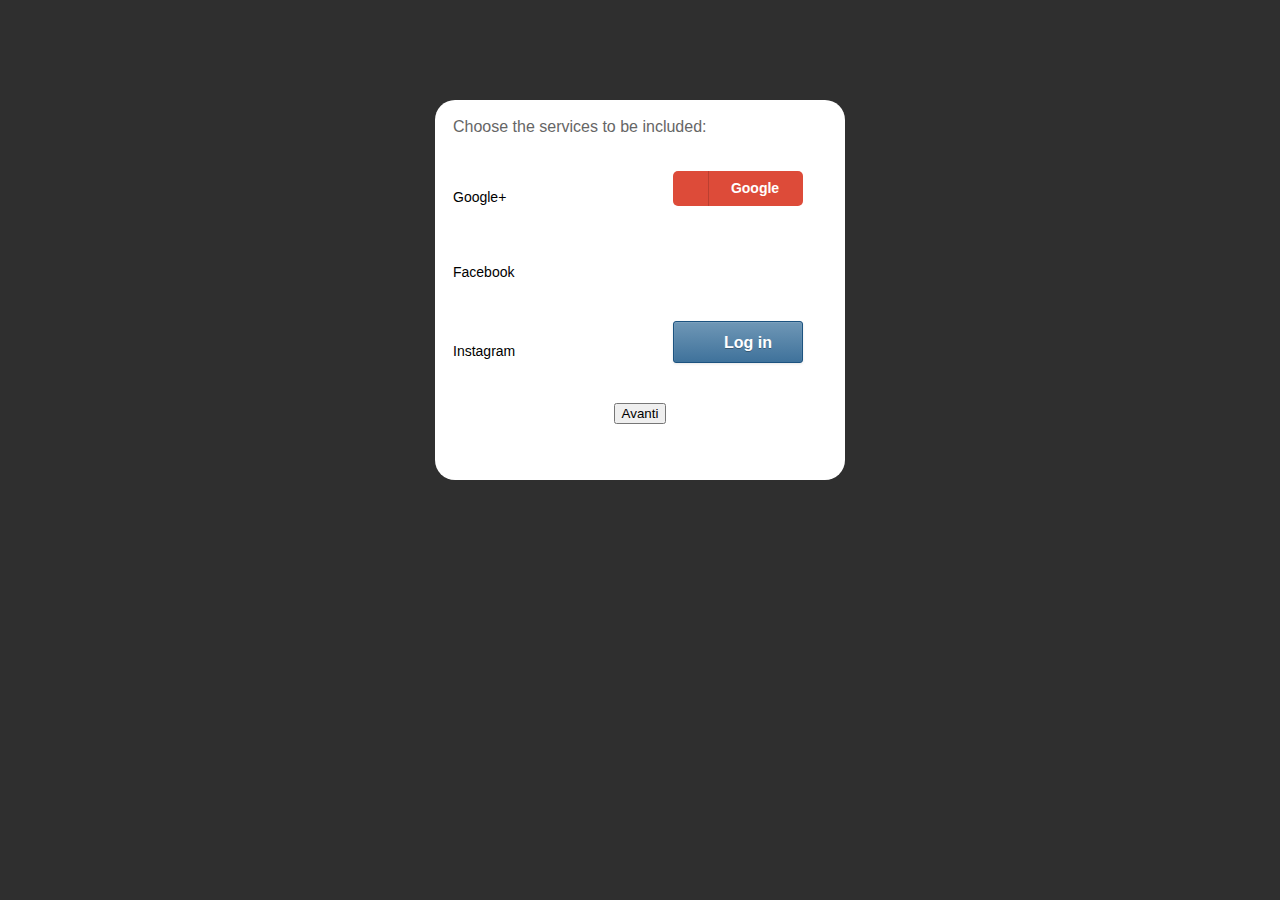
==== index.html @ ec234db6 "Added JQuery" ====
<!DOCTYPE html>

<html>
    
    <head>
        <title>dotPipe</title>
        <!-- Stili -->
        <link rel="stylesheet" type="text/css" href="css/useragent.css">
        <link rel="stylesheet" type="text/css" href="css/style.css">
        <link rel="stylesheet" type="text/css" href="css/toolbox.css">
        <link rel="stylesheet" type="text/css" href="css/social.css">
        <link rel="stylesheet" type="text/css" href="css/properties.css">
        <link rel="stylesheet" type="text/css" href="css/result.css">
        <link rel="stylesheet" type="text/css" href="css/loading.css">
        <!-- Librerie -->
        <script type="application/javascript" src="js/lib/jquery-2.1.1.min.js"></script>
        <script type="application/javascript" src="js/lib/FileSaver.js"></script>
        <script type="text/javascript" src="https://www.google.com/jsapi"></script>
        <script type="text/javascript">google.load("feeds", "1");</script>
        <script type="text/javascript" src="js/lib/jscolor/jscolor.js"></script>
        <!-- Utilità -->
        <script type="application/javascript" src="js/util/utilvar.js"></script>
        <script type="application/javascript" src="js/util/runpipe.js"></script>
        <script type="application/javascript" src="js/util/prototype.js"></script>
        <script type="application/javascript" src="js/util/utilfun.js"></script>
        <script type="application/javascript" src="js/obj/Objects.js"></script>
        <!-- Social API -->
        <script type="application/javascript" src="js/social/facebook.js"></script>
        <script type="application/javascript" src="js/social/google.js"></script>
        <script type="application/javascript" src="js/social/instagram.js"></script>
        <script type="application/javascript" src="js/social/feedrss.js"></script>
        <!-- Configurazione -->
        <script type="application/javascript" src="js/config/moduli.js"></script>
        <!-- Progetto dotPipe -->
        <script type="application/javascript" src="js/event/tools_menu_event.js"></script>
        <script type="application/javascript" defer src="js/event/editor_event.js"></script>
        <script type="application/javascript" defer src="js/obj/SubMenu.js"></script>
        <script type="application/javascript" defer src="js/obj/PipeElements.js"></script>
        <script type="application/javascript" defer src="js/event/keyboard_input.js"></script>
        <!-- Inizializzazione -->
        <script type="application/javascript" defer src="js/init.js"></script>
    </head>
    
    <body onmouseup="DP.util.stopMoving();">
        <div id="chooseResult" style="display: none">
            <div class="scelta backToPipe" onclick="DP.util.hideResults()"></div>
            <div id='scelte'>
                <div id="sceltauser" class="scelta" onclick="DP.util.showElements('user')">Users</div>
                <div id="sceltaevent" class="scelta" onclick="DP.util.showElements('event')">Events</div>
                <div id="sceltamedia" class="scelta" onclick="DP.util.showElements('media')">Media</div>
                <div id="sceltafeed" class="scelta" onclick="DP.util.showElements('feed')">Feed</div>
            </div>
        </div>
        <div id="resultsContainer" style="display: none">
            <div id="resultList"></div>
        </div>
        
        <div id="loadingAnimation" style="display: none; width: 100%; height: 100%;">
            <div style="margin-left: auto; margin-right: auto; margin-top: 300px;" class="windows8">
                <div class="wBall" id="wBall_1">
                    <div class="wInnerBall">
                    </div>
                </div>
                <div class="wBall" id="wBall_2">
                    <div class="wInnerBall">
                    </div>
                </div>
                <div class="wBall" id="wBall_3">
                    <div class="wInnerBall">
                    </div>
                </div>
                <div class="wBall" id="wBall_4">
                    <div class="wInnerBall">
                    </div>
                </div>
                <div class="wBall" id="wBall_5">
                    <div class="wInnerBall">
                    </div>
                </div>
            </div>
        </div>
        
        <div id="fb-root"></div>
        <script>
            window.fbAsyncInit = function() {
                FB.init({
                    appId: '531313350287146', // App ID
                    channelUrl: '//pipemaker.altervista.org/channel.html', // Channel File
                    status: true, // check login status
                    cookie: true, // enable cookies to allow the server to access the session
                    xfbml: true  // parse XFBML
                });
                
                // Here we subscribe to the auth.authResponseChange JavaScript event. This event is fired
                // for any authentication related change, such as login, logout or session refresh. This means that
                // whenever someone who was previously logged out tries to log in again, the correct case below 
                // will be handled. 
                FB.Event.subscribe('auth.authResponseChange', function(response) {
                    // Here we specify what we do with the response anytime this event occurs. 
                    if (response.status === 'connected') {
                        // The response object is returned with a status field that lets the app know the current
                        // login status of the person. In this case, we're handling the situation where they 
                        // have logged in to the app.
                        facebookapi.setToken(FB.getAccessToken());
                        
                        var fbLogin = document.getElementById('facebookLoginButton');
                        if(fbLogin)
                            fbLogin.style.display = 'none';
                        
                        /* Se l'attivazione del modulo ha successo aggiungo un checkmark */
                        if (DP.util.activateModule('facebook'))
                            DP.util.addCheckmark(fbLogin.parentNode);
                    } else if (response.status === 'not_authorized') {
                        // In this case, the person is logged into Facebook, but not into the app, so we call
                        // FB.login() to prompt them to do so. 
                        // In real-life usage, you wouldn't want to immediately prompt someone to login 
                        // like this, for two reasons:
                        // (1) JavaScript created popup windows are blocked by most browsers unless they 
                        // result from direct interaction from people using the app (such as a mouse click)
                        // (2) it is a bad experience to be continually prompted to login upon page load.
                        FB.login();
                    } else {
                        // In this case, the person is not logged into Facebook, so we call the login() 
                        // function to prompt them to do so. Note that at this stage there is no indication
                        // of whether they are logged into the app. If they aren't then they'll see the Login
                        // dialog right after they log in to Facebook. 
                        // The same caveats as above apply to the FB.login() call here.
                        FB.login();
                    }
                });
            };
            
            // Load the SDK asynchronously
            (function(d) {
                var js, id = 'facebook-jssdk', ref = d.getElementsByTagName('script')[0];
                if (d.getElementById(id)) {
                    return;
                }
                js = d.createElement('script');
                js.id = id;
                js.async = true;
                js.src = "//connect.facebook.net/en_US/all.js";
                ref.parentNode.insertBefore(js, ref);
            }(document));
        </script>
        
        <div id="blackScreen">
            <div id="loginPopup">
                <table class='loginTable'>
                    <thead>
                        <tr>
                            <td colspan="2">
                                <p style="font-size:16px; margin-left: 15px">Choose the services to be included:</p>
                            </td>
                        </tr>
                    </thead>
                    <tbody style="font-size: 14px; color: black;">
                        <tr>
                            <td>
                                <p style="margin-left: 15px">Google+</p>
                            </td>
                            
                            <td class='buttomColumn'>
                                <div id="customBtn" class="customGPlusSignIn">
                                    <span class="icon"></span>
                                    <span class="buttonText">Google</span>
                                </div>
                            </td>
                            <tr>
                                
                                <td>
                                    <p style="margin-left: 15px">Facebook</p>
                                </td>
                                <td class='buttomColumn'>
                                    <div>
                                        <div id='facebookLoginButton' 
                                             size='xlarge' 
                                             style="cursor: pointer" 
                                             class="fb-login-button"
                                             scope='user_about_me, friends_about_me, 
                                                    user_activities, friends_activities, 
                                                    user_birthday, friends_birthday, 
                                                    user_education_history, friends_education_history, 
                                                    user_hometown, friends_hometown, 
                                                    user_photos, friends_photos'>
                                        </div>
                                    </div>
                                </td>
                        </tr>
                        <tr>
                            <td>
                                <p style="margin-left: 15px;">Instagram</p>
                            </td>
                            <td class='buttomColumn'>
                                <a id="instagramLoginButton" 
                                   onclick="instagramapi.tryLogin();" 
                                   class="instagramLogin">
                                    <i class="instagramLoginImage"></i>
                                    <span class="instagramAccedi">Log in</span>
                                </a>
                            </td>
                        </tr>
                        <tr style="display: none">
                            <td>
                                Flickr
                            </td>
                            <td class='buttomColumn'>
                                <button class="yahooLogin">
                                    Entra
                                </button>
                            </td>
                        </tr>
                    </tbody>
                    
                    <tfoot>
                        <tr style='height: 76px'>
                            <td colspan="2" style="width: 100%;">
                                <div style="width: 100%; height: 100%; text-align: center;">
                                    <button class="confirmButton" onclick='createMenu();'>Avanti</button>
                                </div>
                            </td>
                        </tr>
                    </tfoot>
                </table>
            </div>
            
        </div>
        
        <table  id="mainTable" class="tableContent" style="display: none"
               ondragstart="return false;" ondrop="return false;" onmousemove="return false;">
            <thead>
                <tr>
                    <td colspan="2">
                        <div class="topBar">
                            <div class="inputBar">
                                <div class="leftButtons">
                                    <div id="newPipeButton" class="button">
                                        New Pipe
                                    </div>
                                    <div class="button" style="width: 70px;
                                                               padding: 0;">
                                        <div style="padding: 0;
                                                    width: 70px;
                                                    background-image: url('img/load.png');
                                                    background-position-y: -1px;
                                                    background-size: cover;
                                                    cursor: default;">
                                            <input style="opacity: 0;
                                                          margin: 0;
                                                          width: 66px;"
                                                   type="file" id="files" name="files[]">
                                        </div>
                                    </div>
                                    <div id="saveButton" class="button" >
                                        Save
                                    </div>
                                </div>
                                <div class="rightButtons">
                                    <div id="runButton" class="button">
                                        Run Pipe
                                    </div>
                                </div>
                                
                            </div>
                            
                        </div>
                    </td>
                </tr>
            </thead>
            <tbody>
                <tr>
                    <td class="toolsMenuColumn">
                        <div id="toolsMenu"></div>
                    </td>
                    <td>
                        <div onmouseup="DP.util.stopMoving();" 
                             onmousedown="if(event.button === 0) {DP.movingView = true; DP.util.moveView('up', true);}" 
                             style="position: absolute;
                                    z-index: 10000000;
                                    margin-bottom: auto;
                                    top: 52px;
                                    left: 52%;
                                    cursor: pointer;">
                            <img src="img/up.png" width="25" height="25">
                        </div>
                        <div onmouseup="DP.util.stopMoving();" 
                             onmousedown="if(event.button === 0) {DP.movingView = true; DP.util.moveView('right', true);}" 
                             style="position: absolute;
                                    z-index: 10000000;
                                    margin-bottom: auto;
                                    top: 56%;
                                    right: 6px;
                                    cursor: pointer;">
                            <img src="img/right.png" width="25" height="25">
                        </div>
                        <div onmouseup="DP.util.stopMoving();" 
                             onmousedown="if(event.button === 0) {DP.movingView = true; DP.util.moveView('down', true);}" 
                             style="position: absolute;
                                    z-index: 10000000;
                                    margin-bottom: auto;
                                    bottom: -2px;
                                    left: 52%;
                                    cursor: pointer;">
                            <img src="img/down.png" width="25" height="25">
                        </div>
                        <div onmouseup="DP.util.stopMoving();" 
                             onmousedown="if(event.button === 0) {DP.movingView = true; DP.util.moveView('left', true);}" 
                             style="position: absolute;
                                    z-index: 10000000;
                                    margin-bottom: auto;
                                    top: 56%;
                                    left: 172px;
                                    cursor: pointer;">
                            <img src="img/left.png" width="25" height="25">
                        </div>
                        <div id="pipeEditor">
                            <svg id="pipeLinks" />
                        </div>
                    </td>
                </tr>
            </tbody>
        </table>
        
        <div id="propertiesContainer" style="display: none;" onclick="event.stopPropagation();">
            
            <!-- Menu Facebook -->
            
            <div id='facebook' style='display: none;' class='properties'>
                <table id="proptable" style="display: table;">
                    <thead>
                        <tr>
                            <td>
                            </td>
                        </tr>
                    </thead>
                    <tbody>
                        <tr>
                            <td>
                                <input id="facebookradio1" type="radio" name="radios" value="all">
                                <label for="facebookradio1" class="facebook_leftRadio">Users</label>
                                <input id="facebookradio2" type="radio" name="radios" value="false">
                                <label for="facebookradio2" class="facebook_rightRadio">Events</label>
                            </td>
                        </tr>
                        <tr>
                            <td>
                                <div class="input"> 
                                    <div class="input_label"> 
                                        <label for="facebooktext1"> 
                                            Query:
                                        </label>
                                    </div> 
                                    <input name="name" type="text" id="facebooktext1" size="30" value=""> 
                                </div> 
                            </td>
                        </tr>
                        <tr style="text-align: -webkit-right;
                                   height: 90px">
                            <td>
                                <div onclick="DP.util.saveChange(true);" class="confirmButton">
                                    Save
                                </div>
                            </td>
                        </tr>
                    </tbody>
                </table>
            </div>
            
            <!-- Menu Google+ -->
            
            <div id='google+' style="display: none;" class='properties'>
                <table id="proptable" style="display: table;">
                    <thead>
                        <tr>
                            <td>
                            </td>
                        </tr>
                    </thead>
                    <tbody>
                        <tr>
                            <td>
                                <input id="googleradio1" type="radio" name="radios" value="all">
                                <label for="googleradio1" class="google_leftRadio">Users</label>
                                <input id="googleradio2" type="radio" name="radios" value="false">
                                <label for="googleradio2" class="google_rightRadio">Events</label>
                            </td>
                        </tr>
                        <tr>
                            <td>
                                <div class="input"> 
                                    <div class="input_label"> 
                                        <label for="googletext1"> 
                                            Query:
                                        </label>
                                    </div> 
                                    <input name="name" type="text" id="googletext1" size="30" value=""> 
                                </div> 
                            </td>
                        </tr>
                        <tr style="text-align: -webkit-right;
                                   height: 90px">
                            <td>
                                <div onclick="DP.util.saveChange(true);"  class="confirmButton">
                                    Save
                                </div>
                            </td>
                        </tr>
                    </tbody>
                </table>$
            </div>
            
            <!-- Menu Instagram -->
            
            <div id='instagram' style="display: none;" class='properties'>
                <table id="proptable" style="display: table;">
                    <thead>
                        <tr>
                            <td>
                            </td>
                        </tr>
                    </thead>
                    <tbody>
                        <tr>
                            <td>
                                <input id="instagramradio1" type="radio" name="radios" value="all">
                                <label for="instagramradio1" class="instagram_leftRadio">Users</label>
                                <input id="instagramradio2" type="radio" name="radios" value="false">
                                <label for="instagramradio2" class="instagram_rightRadio">Media</label>
                            </td>
                        </tr>
                        <tr>
                            <td>
                                <div class="input"> 
                                    <div class="input_label"> 
                                        <label for="instagramtext1"> 
                                            Query:
                                        </label>
                                    </div> 
                                    <input name="name" type="text" id="instagramtext1" size="30" value=""> 
                                </div> 
                            </td>
                        </tr>
                        <tr style="text-align: -webkit-right;
                                   height: 90px">
                            <td>
                                <div onclick="DP.util.saveChange(true);"  class="confirmButton">
                                    Save
                                </div>
                            </td>
                        </tr>
                    </tbody>
                </table>
            </div>
            
            <!-- Menu Feed RSS -->
            
            <div id='feedrss' style='display: none;' class='properties'>
                <table id="proptable" style="display: table;">
                    <thead>
                        <tr>
                            <td>
                            </td>
                        </tr>
                    </thead>
                    <tbody>
                        <tr>
                            <td>
                                <div class="input"> 
                                    <div class="input_label"> 
                                        <label for="feedrsstext1"> 
                                            URL feed:
                                        </label>
                                    </div> 
                                    <input name="name" style="width: 250px;" type="text" id="feedrsstext1" size="30" value=""> 
                                </div> 
                            </td>
                        </tr>
                        <tr style="text-align: -webkit-right;
                                   height: 90px">
                            <td>
                                <div onclick="DP.util.saveChange(true);" class="confirmButton">
                                    Save
                                </div>
                            </td>
                        </tr>
                    </tbody>
                </table>
            </div>
            
            <!-- Menu Head operator -->
            
            <div id='head' style='display: none;' class='properties'>
                <table id="proptable" style="display: table;">
                    <thead>
                        <tr>
                            <td>
                            </td>
                        </tr>
                    </thead>
                    <tbody>
                        <tr>
                            <td>
                                <div class="input"> 
                                    <div class="input_label" style="width: 160px !important;"> 
                                        <label for="headtext1"> 
                                            Number of elements:
                                        </label>
                                    </div> 
                                    <input name="name" style="width: 80px;" 
                                           type="text" id="headtext1" size="30" 
                                           value="" onkeypress="DP.util.validate(event,'int')"> 
                                </div> 
                            </td>
                        </tr>
                        <tr style="text-align: -webkit-right;
                                   height: 90px">
                            <td>
                                <div onclick="DP.util.saveChange(true);" class="confirmButton">
                                    Save
                                </div>
                            </td>
                        </tr>
                    </tbody>
                </table>
            </div>
            
            <!-- Menu Tail operator -->
            
            <div id='tail' style='display: none;' class='properties'>
                <table id="proptable" style="display: table;">
                    <thead>
                        <tr>
                            <td>
                                
                            </td>
                        </tr>
                    </thead>
                    <tbody>
                        <tr>
                            <td>
                                <div class="input"> 
                                    <div class="input_label" style="width: 160px !important;"> 
                                        <label for="tailtext1"> 
                                            Number of elements:
                                        </label>
                                    </div> 
                                    <input name="name" style="width: 80px;" 
                                           type="text" id="tailtext1" size="30" 
                                           value="" onkeypress="DP.util.validate(event,'int')"> 
                                </div> 
                            </td>
                        </tr>
                        <tr style="text-align: -webkit-right;
                                   height: 90px">
                            <td>
                                <div onclick="DP.util.saveChange(true);" class="confirmButton">
                                    Save
                                </div>
                            </td>
                        </tr>
                    </tbody>
                </table>
            </div>
            
            
            <!-- Menu Sort operator -->
            
            <div id='sort' style='display: none;' class='properties'>
                <table id="proptable" style="display: table;">
                    <thead>
                        <tr>
                            <td>
                                
                            </td>
                        </tr>
                    </thead>
                    <tbody>
                        <tr>
                            <td>
                                <div class="input"> 
                                    <div class="input_label" style="width: 160px !important;"> 
                                        <label for="sorttext1"> 
                                            Sort by:
                                        </label>
                                    </div> 
                                    <select id='sortselect' class='sortselector' 
                                            style="border-radius: 0 1px 1px 0; 
                                                   margin-right: 0px;"></select>
                                    <select id='sortselectOrder' class='sortselector'>
                                        <option value="ascending">ascending</option>
                                        <option value="descending">descending</option>
                                    </select>
                                </div> 
                            </td>
                        </tr>
                        <tr style="text-align: -webkit-right;
                                   height: 90px">
                            <td>
                                <div onclick="DP.util.saveChange(true);" class="confirmButton">
                                    Save
                                </div>
                            </td>
                        </tr>
                    </tbody>
                </table>
            </div>
            
            <!-- Menu Unique -->
            
            <div id='unique' style='display: none;' class='properties'>
                <table id="proptable" style="display: table;">
                    <thead>
                        <tr>
                            <td>
                                
                            </td>
                        </tr>
                    </thead>
                    <tbody>
                        <tr>
                            <td>
                                <div class="input"> 
                                    <div class="input_label" style="width: 160px !important;"> 
                                        <label for="uniquetext1"> 
                                            Select property:
                                        </label>
                                    </div> 
                                    <select id="uniqueselect" class='uniqueselector'></select>
                                    
                                </div> 
                            </td>
                        </tr>
                        <tr style="text-align: -webkit-right;
                                   height: 90px">
                            <td>
                                <div onclick="DP.util.saveChange(true);" class="confirmButton">
                                    Save
                                </div>
                            </td>
                        </tr>
                    </tbody>
                </table>
            </div>
            
            <!-- Menu Filter -->
            
            <div id='filter' style="display: none;" class="properties">
                <table id="proptable" style="display: table;">
                    <thead>
                        <tr>
                            <td>
                            </td>
                        </tr>
                    </thead>
                    <tbody>
                        <tr style="display: -webkit-inline-box">
                            <td style="width: 492px;">
                                <div style="margin-top: 16px;
                                            font-size: 13px;">
                                    <select id="filtertypeselect" class='uniqueselector filterselector'>
                                        <option value="block">Block</option>
                                        <option value="permit">Permit</option>
                                    </select>
                                    
                                    items that match
                                    
                                    <select id="filterwhatselect" class='uniqueselector filterselector'
                                            style="margin-left: 2px;
                                                   width: 60px;">
                                        <option value="any">any</option>
                                        <option value="all">all</option>
                                    </select>
                                    
                                    of the following:
                                </div>
                                
                                <div style="text-align: start;
                                            margin-left: 30px;
                                            margin-bottom: 10px;">
                                    <img src="img/plus.png" width="20px" height="20px" onclick="DP.util.addFilter()"
                                         style="cursor: pointer;
                                                margin-left: 22px;">
                                </div>
                                
                                <div id='filterContainer'>
                                    <div id='innerfilter1' class="input" style="margin-bottom: 10px;
                                                                                display: -webkit-inline-box;">  
                                        <div style="margin-right: 14px;">
                                            <img src="img/minus.png" width="20px" height="20px" style="margin-top: 11px;
                                                                                                       cursor: pointer;"
                                                 onclick="DP.util.hideFilter('innerfilter1')">
                                        </div>
                                        <select class='uniqueselector'
                                                style="border-radius: 10px 0 0 10px;
                                                       margin-right: 0px">
                                        </select>
                                        <select class='uniqueselector'
                                                style="border-radius: 1px;
                                                       width: 135px;
                                                       margin-right: 0px;">
                                            <option value="cnt">Contains</option>
                                            <option value="dnc">Does not contain</option>
                                            <option value="is">is</option>
                                        </select>
                                        <input name="name" style="width: 140px;" 
                                               type="text" size="30" 
                                               value=""> 
                                    </div> 
                                    
                                    <div id='innerfilter2' class="input" style="margin-bottom: 10px;
                                                                                display: none;">  
                                        <div style="margin-right: 14px;">
                                            <img src="img/minus.png" width="20px" height="20px" style="margin-top: 11px;
                                                                                                       cursor: pointer;"
                                                 onclick="DP.util.hideFilter('innerfilter2')">
                                        </div>
                                        <select class='uniqueselector'
                                                style="border-radius: 10px 0 0 10px;
                                                       margin-right: 0px">
                                        </select>
                                        <select class='uniqueselector'
                                                style="border-radius: 1px;
                                                       width: 135px;
                                                       margin-right: 0px;">
                                            <option value="cnt">Contains</option>
                                            <option value="dnc">Does not contain</option>
                                            <option value="is">is</option>
                                        </select>
                                        <input name="name" style="width: 140px;" 
                                               type="text" size="30" 
                                               value=""> 
                                    </div> 
                                    
                                    <div id='innerfilter3' class="input" style="margin-bottom: 10px;
                                                                                display: none;">  
                                        <div style="margin-right: 14px;">
                                            <img src="img/minus.png" width="20px" height="20px" style="margin-top: 11px;
                                                                                                       cursor: pointer;"
                                                 onclick="DP.util.hideFilter('innerfilter3')">
                                        </div>
                                        <select class='uniqueselector'
                                                style="border-radius: 10px 0 0 10px;
                                                       margin-right: 0px">
                                        </select>
                                        <select class='uniqueselector'
                                                style="border-radius: 1px;
                                                       width: 135px;
                                                       margin-right: 0px;">
                                            <option value="cnt">Contains</option>
                                            <option value="dnc">Does not contain</option>
                                            <option value="is">is</option>
                                        </select>
                                        <input name="name" style="width: 140px;" 
                                               type="text" size="30" 
                                               value=""> 
                                    </div> 
                                    
                                    <div id='innerfilter4' class="input" style="margin-bottom: 10px;
                                                                                display: none;">  
                                        <div style="margin-right: 14px;">
                                            <img src="img/minus.png" width="20px" height="20px" style="margin-top: 11px;
                                                                                                       cursor: pointer;"
                                                 onclick="DP.util.hideFilter('innerfilter4')">
                                        </div>
                                        <select class='uniqueselector'
                                                style="border-radius: 10px 0 0 10px;
                                                       margin-right: 0px">
                                        </select>
                                        <select class='uniqueselector'
                                                style="border-radius: 1px;
                                                       width: 135px;
                                                       margin-right: 0px;">
                                            <option value="cnt">Contains</option>
                                            <option value="dnc">Does not contain</option>
                                            <option value="is">is</option>
                                        </select>
                                        <input name="name" style="width: 140px;" 
                                               type="text" size="30" 
                                               value=""> 
                                    </div>                                     
                                </div>
                            </td>
                        </tr>
                        <tr style="text-align: -webkit-right;
                                   height: 90px">
                            <td>
                                <div onclick="DP.util.saveChange(true);" class="confirmButton">
                                    Save
                                </div>
                            </td>
                        </tr>
                    </tbody>
                </table>
            </div>
        </div>
        
        <div id="nodeProperties" style="display: none; cursor: default;">
            <div style="text-align: center;"></div>
            <div style="display: -webkit-inline-box;">
                <div style="margin-right: 3px;">
                    <div onmouseup="DP.util.showInfo(true);" 
                         style="width: 25px;
                                height: 25px;
                                background-image: url('img/infoIcon.png');
                                background-size: cover;
                                cursor: pointer;">
                    </div>
                </div>
                <div id="button" style="
                                        width: 25px;
                                        height: 25px;
                                        background-image: url('img/tavolozza.png');
                                        background-size: cover;
                                        cursor: pointer;
                                        margin-right: 5px;">
                    <input id="inputColor" class="color {onImmediateChange:'DP.util.changeNodeColor(this)'}"  value="#0000FF" 
                           style="opacity: 0;
                                  width: 25px;
                                  height: 25px;
                                  border: none;
                                  cursor: pointer;">
                </div>
                <div style="margin-top: 3px;">
                    <img id='deleteNode' src="img/delete.png" style="width: 20px;
                                                                     height: 20px;
                                                                     cursor: pointer;">                
                </div>
            </div>
        </div>
        
        <script type="text/javascript">
            (function() {
                var po = document.createElement('script');
                po.type = 'text/javascript';
                po.async = true;
                po.src = 'https://apis.google.com/js/client:plusone.js?onload=render';
                var s = document.getElementsByTagName('script')[0];
                s.parentNode.insertBefore(po, s);
            })();
            
            function render() {
                gapi.signin.render('customBtn', {
                    'callback': 'signinCallback',
                    'clientid': '429876947369.apps.googleusercontent.com',
                    'cookiepolicy': 'single_host_origin',
                    'requestvisibleactions': 'http://schemas.google.com/AddActivity',
                    'scope': 'https://www.googleapis.com/auth/plus.login'
                });
            }
            
            function signinCallback(authResult) {
                if (authResult['access_token']) {
                    // Autorizzazione riuscita
                    // Nascondi il pulsante di accesso ora che l'utente è autorizzato. Ad esempio: 
                    var button = document.getElementById('customBtn');
                    if (button)
                        button.setAttribute('style', 'display: none');
                    
                    if (DP.util.activateModule('google+'))
                        DP.util.addCheckmark(button.parentNode);
                    
                } else if (authResult['error']) {
                    // Si è verificato un errore.
                    // Possibili codici di errore:
                    //   "access_denied" - L'utente ha negato l'accesso alla tua app
                    //   "immediate_failed" - Impossibile eseguire l'accesso automatico dell'utente
                    // console.log('There was an error: ' + authResult['error']);
                }
            }
        </script>
    </body>
</html>
---- css/useragent.css ----
html {
    display: block;
}

body {
    display: block;
}

table {
    display: table;
    border-collapse: separate;
    border-spacing: 2px;
    border-color: gray;
}

thead {
    display: table-header-group;
    vertical-align: middle;
    border-color: inherit;
}

tbody {
    display: table-row-group;
    vertical-align: middle;
    border-color: inherit;
}

tr {
    display: table-row;
    vertical-align: inherit;
    border-color: inherit;
}

td, th {
    display: table-cell;
    vertical-align: inherit;
}

div {
    display: block;
}

li {
    display: list-item;
    text-align: -webkit-match-parent;
}

ol ul, ul ol, ul ul, ol ol {
    margin-before: 0px;
    margin-after: 0px;
}

ul, menu, dir {
    margin-start: 0px;
    margin-end: 0px;
    padding-start: 40px;
}

li {
    text-align: match-parent;
}

iframe {
    border: 2px inset;
    border-image-source: initial;
    border-image-slice: initial;
    border-image-width: initial;
    border-image-outset: initial;
    border-image-repeat: initial;
}
---- css/style.css ----
/* 
Document   : style
Created on : 13-set-2013, 11.49.17
Author     : Paolo
Description:
Purpose of the stylesheet follows.
*/

html, body {
    font: normal .8em/1.5em Arial, Helvetica, sans-serif;
    background: #ebebeb;
    color: #666;
    overflow: hidden;
    margin-bottom: 0;
    margin-top: 0;
    height: 100%;
}

/*
*  stile della barra del titolo
*  e dei pulsanti 
*/

.topBar {
    
}

.titleBar {
    height: 20px; 
    
}

.inputBar {
    background: -webkit-linear-gradient(top, #681092, #211481);
    background: -moz-linear-gradient(top, #681092, #211481);
    background: -o-linear-gradient(top, #681092, #211481);
    box-shadow: 0 1px 3px rgba(0, 0, 0, 0.4);
    -webkit-box-shadow: 0 1px 3px rgba(0, 0, 0, 0.4);
    padding: 7px 6px;
    height: 30px;
    line-height: 100%;
    border-radius: 2em 0;
    content: ".";
}

.leftButtons {
    display: -webkit-inline-box;
    display: inline-box;
    float: left;
    margin-left: 10px;
}

.rightButtons {
    float: right;
    margin-right: 10px;
}

/* IMG loading */

.outerLoadingImgContainer {
    width: 100%;
    height: 100%;
    text-align: center;
    display: table;
}

.innerLoadingImgContainer {
    display: table-cell; 
    vertical-align: middle;
}

.button {
    border-left: 2px solid;
    border-bottom: 2px solid;
    /*border-top: 1px solid #5e5e5e;*/
    background: -webkit-linear-gradient(top, #211481, #681092);
    background: -moz-linear-gradient(top, #211481, #681092);
    background: -o-linear-gradient(top, #211481, #681092);
    background: linear-gradient(top, #211481, #681092);
    padding: 6px 20px;
    -webkit-border-radius: 20px;
    -moz-border-radius: 20px;
    border-radius: 20px;
    -webkit-box-shadow: rgba(0,0,0,1) 0 1px 0;
    -moz-box-shadow: rgba(0,0,0,1) 0 1px 0;
    box-shadow: rgba(0,0,0,1) 0 1px 0;
    text-shadow: rgba(0,0,0,.4) 0 1px 0;
    color: white;
    font-family: Arial, Helvetica, sans-serif;
    font-size: 0.9em;
    font-style: normal;
    font-weight: bold;
    text-decoration: none;
    text-shadow: 0 1px 1px rgba(0, 0, 0, 0.3);
    vertical-align: middle;
    cursor: pointer;
    margin: 0 5px;
}
.button:hover {
    background: -moz-linear-gradient(bottom, #211481, #681092);
    background: -o-linear-gradient(bottom, #211481, #681092);
    background: -webkit-linear-gradient(bottom, #211481, #681092);
    background: linear-gradient(bottom, #211481, #681092);
}
.button:active {
    background: -webkit-linear-gradient(bottom, #211481, #681092);
    background: -moz-linear-gradient(bottom, #211481, #681092);
    background: -o-linear-gradient(bottom, #211481, #681092);
    background: linear-gradient(bottom, #211481, #681092);
    border: 0;
    margin-right: 8px;
    margin-left: 4px;
    margin-top: 2px;
}

.expandButton {
    border-radius: 20px 0 0 20px;
    margin: 0;
}

.collapseButton {
    border-radius: 0 20px 20px 0;
    margin: 0;
}

.editor {
    position: relative;
    float: left;
    width: 100%;
    height: 100%;
}

.tableContent {
    width: 100%;
    height: 100%;
    border-spacing: 0;
    border-collapse: collapse;
    margin-top: 4px;
}

.toolsMenuColumn {
    width: 160px;
}

.pipeElement {
    position: absolute;
    cursor: move;
    width: 100px;
    height: 50px;
    background: red;
    left: -1000px;
    top: -500px;
    border: 2px;
    border-radius: 10px;
    border-color: black;
    border-style: inset;
    opacity: 0.4;
    border: -1px;
    line-height: 50px;
    color: black;
    font-size: 18px;
    text-align: center;
}

#pipeEnd {
    background-color: green;
}

.attach{
    transform: scale(1);
    -webkit-transform: scale(1);
    position: absolute;
    cursor: crosshair;
    width: 12px;
    height: 12px;
    background: white;
    border-radius: 10px;
    border: 2px;
    border-style: solid;
    border-color: black;
    left: 41px;
}

.attachInput {
    top: -10px;
}

.attachOutput {
    top: 42px;
}


.facebookobj {
    background-image: url('../img/fb.png');
    background-size: contain;
}

.googleobj {
    background-image: url('../img/g+.png');
    background-size: cover;
    background-position-y: -5px;
}

.instagramobj {
    background-image: url('../img/insta.png');
    background-size: contain;
    background-position-y: 2px;
}

.flickrobj {
    background: blueviolet;
}

.youtubeobj {
    background: crimson;
}

.feedobj {
    background-image: url('../img/rss.png');
    background-size: cover;
    background-position-x: -24px;
    background-position-y: 0px;
}

/*
* Sfondo scuro per quando vengono mostrate le proprieta' di un elemento
*
*/
#blackScreen {
    position: absolute;
    width: 100%;
    height: 100%;
    z-index: 100000002;
    left: 0;
    top: 0;
    background-color: rgba(0, 0, 0, .8);
}

#loginPopup {
    position: relative;
    height: 380px;
    width: 410px;
    top: 100px;
    margin: auto;
    background-color: white;
}

#pipeEditor {
    overflow: hidden;
    position: relative;
    height: 98%;
    margin-left: 6px;
    margin-right: 3px;
    margin-top: 3px;
    margin-bottom: 3px;
    background-color: #fff;
    box-shadow: 0 0 5px rgba(0, 0, 0, 0.2), inset 0 0 50px rgba(0, 0, 0, 0.1);
    border: solid 1px lightgray;
}


#pipeLinks {
    position: relative;
    height: 100%; 
}

.properties {
    display: none;
}

/* Selector listbox */

.sortselector, .uniqueselector, .subelementselector {
    border: 2px solid #CCC;
    border-radius: 0 10px 10px 0;
    color: #333;
    font: 13px/1.6 'Helvetica Neue' , Arial, 'Liberation Sans' , FreeSans, sans-serif;
    height: 42px;
    line-height: 24px;
    margin: 0px 8px 0px -5px;
    outline: none;
    padding: 0 3px;
    background-position: 82px 7px;           /*Position of the background-image*/
    width: 142px;            /* Width of select dropdown to give space for arrow image*/
    text-indent: 0.01px;          /* Removes default arrow from firefox*/
}

.filterselector {
    border-radius: 10px;
    width: 71px;
    height: 26px;
    margin-bottom: 20px;
    margin-right: 2px;
}

.filterinput {
    margin-bottom: 10px;
}

#nodeProperties {
    color: initial;
    position: absolute; 
    left: 80px; 
    bottom: -30px; 
    width: 88px;
    height: 42px;
    margin-left: 8px;
    font-size: 13px;
    border: solid 1px lightgray;
    background-color: #fff;
    box-shadow: 0 0 5px rgba(0, 0, 0, 0.2), inset 0 0 50px rgba(0, 0, 0, 0.1);
    text-align: center;
    border-radius: 5px;
    line-height: initial
}

#cutImage {
    position: absolute;
    width: 40px;
    height: 40px;
    background-image: url(../img/cut.png);
    background-size: cover;
    cursor: pointer;
}

#infoMenu {
    position: absolute;
    background-color: white;
    color: black;
    font-size: 14px;
    width: 200px;
    min-height: 30px;
    z-index: 999999999999;
    border: 1px solid grey;
}

#cancelButton {
    position: absolute;
    cursor: pointer;
    height: 50px;
    width: 50px;
    right: 8px;
    top: 5px;
    background-image: url('../img/cancel.png');
    background-size: cover;
}
---- css/toolbox.css ----
/* 
Document   : toolbox
Created on : 13-set-2013, 19.51.51
Author     : Paolo
Description:
Purpose of the stylesheet follows.

/*

CSS del menu elementi

*/

.elementContainerClass {
    position: relative;
    display: block;
    cursor: pointer;
    
    font-family: Arial, Helvetica, sans-serif;
    font-size: 12px;
    font-weight: bolder;
    text-decoration: none;
    color: #FFF;
    
    background: -webkit-linear-gradient(top, #211481, #211482);
    background: -moz-linear-gradient(top, #211481, #211482);
    background: -o-linear-gradient(top, #211481, #211482);
    background: linear-gradient(top, #211481, #211482);
    box-shadow: 0 0 2px 1px rgba(0, 0, 0, 0.15);
    background-clip: padding-box;
    
    padding: 20px 20px 16px 20px;
    min-height: 1px;
    line-height: 1em;
    vertical-align: middle;
    margin-bottom: 1px;
    z-index: 100000001;
}

.elementClass {
    color: #FFF;
    margin-left: 2px;
    border-radius: 10px;
    border-radius: 2em;
    border-bottom: 1px solid #59636F;
    box-shadow: inset 0 1px 0 #66707c;
    z-index: 5;
    text-align: center;
    background: -webkit-linear-gradient(top, #211482, #100A36);
    background: linear-gradient(top, #211482, #100A36);
    box-shadow: 0 0 2px 1px rgba(0, 0, 0, 0.15);    
}

.lastElementContainerClass {
    border-radius: 0 0 2em 2em;
}

/* div contenente la lista */
#toolsMenu {
    padding: 0;
    margin: 0;
    border: 0;
    height: 100%;
    float: left;
}

/* lista principale */
#toolsMenu ul,
li {
    list-style: none;
    margin: 0;
    padding: 0;
    position: relative;
}

/* posizione sub lista */
#toolsMenu ul ul {
    position: absolute;
    top: 0;
    left: 60%;
}

/* Contenitore della lista */
#toolsMenu{
    display: inline-block;
    text-decoration: none;
    border-radius: 0 0 25px 25px;
    font-weight: 600;
    width: 160px;
}

/* menu */
#toolsMenu ul,
#toolsMenu li {
    width: 100%;
}

/* colore testo elementi menu attivi */
#toolsMenu li:hover > .elementContainerClass,
#toolsMenu li.active > .elementContainerClass {
    color: #c12;
}

/* larghezza sub lista */
#toolsMenu ul ul {
    width: 120px;
    z-index: 100000000;
}

/* elementi sub lista */
#toolsMenu ul ul li {
    margin-top: 4px;
    z-index: 2;
}

#toolsMenu ul ul li:hover > .elementClass {
    background: linear-gradient(bottom, #211482, #100A36);
    background: -webkit-linear-gradient(bottom, #211482, #100A36);
    color: gold;
}

#toolsMenu ul ul a,
#toolsMenu ul ul a span {
    font-size: 12px;
}
---- css/social.css ----
/* 
    Document   : social
    Created on : 16-ott-2013, 14.24.08
    Author     : Paolo Cifariello <paolocifa at gmail.com>
    Description:
        Purpose of the stylesheet follows.
*/

.loginTable {
    width: 100%;
    height: 100%;
}

#loginPopup {
    border-radius: 20px;
}

#customBtn {
    cursor: pointer;
    display: inline-block;
    background: #dd4b39;
    color: white;
    width: 130px;
    border-radius: 5px;
    white-space: nowrap;
}
#customBtn:hover {
    background: #e74b37;
    cursor: pointer;
}
span.label {
    font-weight: bold;
}
span.icon {
    background: url('/dotPipe/img/btn_red_32.png') transparent 5px 50% no-repeat;
    display: inline-block;
    vertical-align: middle;
    width: 35px;
    height: 35px;
    border-right: #bb3f30 1px solid;
}
span.buttonText {
    display: inline-block;
    vertical-align: middle;
    font-size: 14px;
    font-weight: bold;
    /* Use the Roboto font that is loaded in the <head> */
    font-family: 'Roboto',arial,sans-serif;
    margin: 0 18px;
}

.instagramLogin {
    color: #FFF;
    width: 128px;
    box-shadow: rgba(0, 0, 0, 0.0980392) 0px 1px 3px, rgba(255, 255, 255, 0.0470588) 1px 0px 0px inset, rgba(255, 255, 255, 0.0470588) -1px 0px 0px inset, rgba(255, 255, 255, 0.0980392) 0px 1px 0px inset;
    -webkit-box-shadow: rgba(0, 0, 0, 0.0980392) 0px 1px 3px, rgba(255, 255, 255, 0.0470588) 1px 0px 0px inset, rgba(255, 255, 255, 0.0470588) -1px 0px 0px inset, rgba(255, 255, 255, 0.0980392) 0px 1px 0px inset;
    font-size: 16px;
    text-shadow: rgba(0, 0, 0, 0.298039) 0px 1px 0px;
    border: 1px solid #1c5380;
    background-color: #6f97b6;
    background-image: -webkit-linear-gradient(top, #6f97b6, #3f729b);
    background-position: 50% 50%;
    cursor: pointer;
    border-radius: 3px;
    -webkit-border-radius: 3px;
    border-radius: 3px;
    font-weight: bold;
    line-height: 1em;
    text-decoration: none;
    tap-highlight-color: rgba(0, 0, 0, 0);
    -webkit-tap-highlight-color: rgba(0, 0, 0, 0);
    user-select: none;
    -webkit-user-select: none;
    display: inline-block;
}

.instagramLoginImage {
    float: left;
    left: 0px;
    top: 0px;
    display: block;
    width: 40px;
    height: 40px;
    background: url(/dotPipe/img/shared-assets.png) 4px -196px no-repeat;
    cursor: pointer;
    font-weight: bold;
    line-height: 1em;
}

.instagramAccedi {
    padding: 5px 6px 4px 14px;
    position: relative;
    top: 13px;
    right: 4px;
}

.yahooLogin {
    width: 130px;
    background-color: #6E329D;
    -webkit-border-radius: 2px;
    border-radius: 2px;
    border: 1px solid #522675;
    font-size: 13px;
    color: #ffffff;
    height: 35px;
    font-weight: bold;
    cursor: pointer;
    text-align: center;
    line-height: 1.22em;
    padding: 0 35px;    
}

.buttomColumn {
    float: right;
    padding: 18px 40px;
}
---- css/loading.css ----
.windows8 {
    position: relative;
    width: 90px;
    height:90px;
}

.windows8 .wBall {
    position: absolute;
    width: 86px;
    height: 86px;
    opacity: 0;
   transform: rotate(225deg);
    -webkit-transform: rotate(225deg);
   animation: orbit 5.5s infinite;
    -webkit-animation: orbit 5.5s infinite;
}

.windows8 .wBall .wInnerBall{
    position: absolute;
    width: 11px;
    height: 11px;
    background: #000000;
    left:0px;
    top:0px;
    border-radius: 11px;
    -webkit-border-radius: 11px;
}

.windows8 #wBall_1 {
    animation-delay: 1.2s;
    -webkit-animation-delay: 1.2s;
}

.windows8 #wBall_2 {
    animation-delay: 0.24s;
    -webkit-animation-delay: 0.24s;
}

.windows8 #wBall_3 {
    animation-delay: 0.48s;
    -webkit-animation-delay: 0.48s;
}

.windows8 #wBall_4 {
    animation-delay: 0.72s;
    -webkit-animation-delay: 0.72s;
}

.windows8 #wBall_5 {
    animation-delay: 0.96s;
    -webkit-animation-delay: 0.96s;
}

@-webkit-keyframes orbit {
    0% {
        opacity: 1;
        z-index:99;
        transform: rotate(180deg);
        -webkit-transform: rotate(180deg);
        animation-timing-function: ease-out;
        -webkit-animation-timing-function: ease-out;
    }
    
    7% {
        opacity: 1;
        transform: rotate(300deg);
        -webkit-transform: rotate(300deg);
        animation-timing-function: linear;
        -webkit-animation-timing-function: linear;
        origin: 0%;
        -webkit-origin: 0%;
    }
    
    30% {
        opacity: 1;
        transform:rotate(410deg);
        -webkit-transform:rotate(410deg);
        animation-timing-function: ease-in-out;
        -webkit-animation-timing-function: ease-in-out;
        origin:7%;
        -webkit-origin:7%;
    }
    
    39% {
        opacity: 1;
        transform: rotate(645deg);
        -webkit-transform: rotate(645deg);
        animation-timing-function: linear;
        -webkit-animation-timing-function: linear;
        origin:30%;
        -webkit-origin:30%;
    }
    
    70% {
        opacity: 1;
        transform: rotate(770deg);
        -webkit-transform: rotate(770deg);
        animation-timing-function: ease-out;
        -webkit-animation-timing-function: ease-out;
        origin:39%;
        -webkit-origin:39%;
    }
    
    75% {
        opacity: 1;
        transform: rotate(900deg);
        -webkit-transform: rotate(900deg);
        animation-timing-function: ease-out;
        -webkit-animation-timing-function: ease-out;
        origin:70%;
        -webkit-origin:70%;
    }
    
    76% {
        opacity: 0;
        transform:rotate(900deg);
        -webkit-transform:rotate(900deg);
    }
    
    100% {
        opacity: 0;
        transform: rotate(900deg);
        -webkit-transform: rotate(900deg);
    }   
}
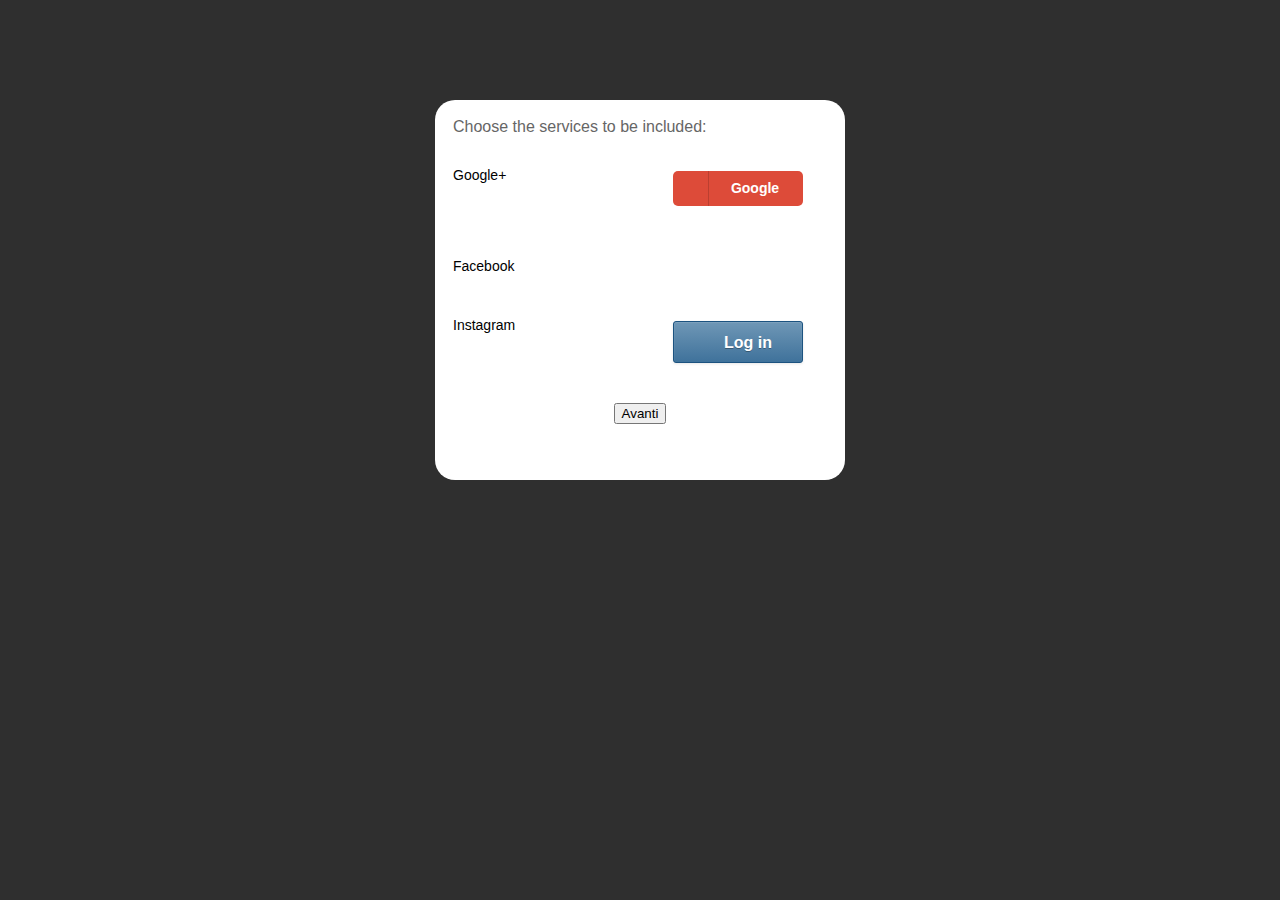
==== commit 41870f1f: "compatibility" ====
--- a/index.html
+++ b/index.html
@@ -230,7 +230,7 @@
                ondragstart="return false;" ondrop="return false;" onmousemove="return false;">
             <thead>
                 <tr>
-                    <td colspan="2">
+                    <td colspan="2" style="height: 44px;">
                         <div class="topBar">
                             <div class="inputBar">
                                 <div class="leftButtons">
@@ -272,7 +272,7 @@
                     <td class="toolsMenuColumn">
                         <div id="toolsMenu"></div>
                     </td>
-                    <td>
+                    <td style="height: 100%">
                         <div onmouseup="DP.util.stopMoving();" 
                              onmousedown="if(event.button === 0) {DP.movingView = true; DP.util.moveView('up', true);}" 
                              style="position: absolute;
--- a/css/useragent.css
+++ b/css/useragent.css
@@ -33,7 +33,7 @@
 
 td, th {
     display: table-cell;
-    vertical-align: inherit;
+    vertical-align: top;
 }
 
 div {
--- a/css/style.css
+++ b/css/style.css
@@ -44,8 +44,7 @@
 }
 
 .leftButtons {
-    display: -webkit-inline-box;
-    display: inline-box;
+    display: flex;
     float: left;
     margin-left: 10px;
 }
@@ -262,6 +261,7 @@
 #pipeLinks {
     position: relative;
     height: 100%; 
+    width: 100%;
 }
 
 .properties {
